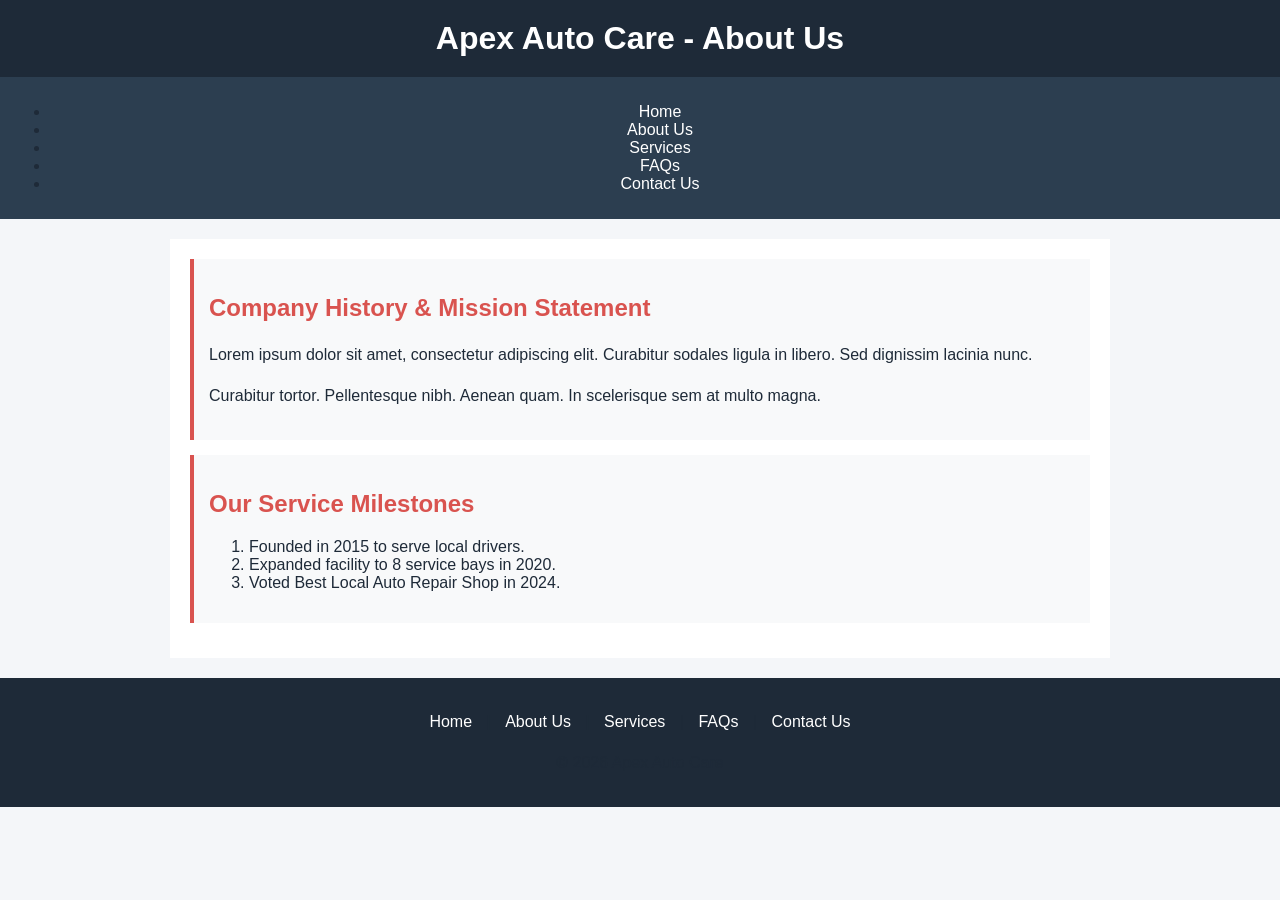
==== about.html @ 3ae534e8 "Add files via upload" ====
<!DOCTYPE html>
<html lang="en">
<head>
    <meta charset="utf-8">
    <title>Apex Auto Care - About Us</title>
    <link rel="stylesheet" href="stylesheet.css">
</head>
<body>
    <header>
        <h1>Apex Auto Care - About Us</h1>
    </header>
    
    <nav>
        <ul>
            <li><a href="index.html">Home</a></li>
            <li><a href="about.html">About Us</a></li>
            <li><a href="services.html">Services</a></li>
            <li><a href="faqs.html">FAQs</a></li>
            <li><a href="contact.html">Contact Us</a></li>
        </ul>
    </nav>

    <main>
        <section>
            <h2>Company History & Mission Statement</h2>
            <p>Lorem ipsum dolor sit amet, consectetur adipiscing elit. Curabitur sodales ligula in libero. Sed dignissim lacinia nunc.</p>
            <p>Curabitur tortor. Pellentesque nibh. Aenean quam. In scelerisque sem at multo magna.</p>
        </section>

        <section>
            <h2>Our Service Milestones</h2>
            <ol>
                <li>Founded in 2015 to serve local drivers.</li>
                <li>Expanded facility to 8 service bays in 2020.</li>
                <li>Voted Best Local Auto Repair Shop in 2024.</li>
            </ol>
        </section>
    </main>

    <footer>
        <p><a href="index.html">Home</a> | <a href="about.html">About Us</a> | <a href="services.html">Services</a> | <a href="faqs.html">FAQs</a> | <a href="contact.html">Contact Us</a></p>
        <p>&copy; 2026 Apex Auto Care</p>
    </footer>
</body>
</html>
---- stylesheet.css ----
@charset "utf-8";

/* Container Styles */
body {
    background-color: #F4F6F9;
    color: #1E2A38;
    font-family: Arial, sans-serif;
    margin: 0;
    padding: 0;
}

header {
    background-color: #1E2A38;
    color: #FFFFFF;
    padding: 20px;
    text-align: center;
}

nav {
    background-color: #2C3E50;
    padding: 10px;
    text-align: center;
}

main {
    background-color: #FFFFFF;
    padding: 20px;
    margin: 20px auto;
    max-width: 900px;
}

section {
    background-color: #F8F9FA;
    padding: 15px;
    margin-bottom: 15px;
    border-left: 4px solid #D9534F;
}

footer {
    background-color: #1E2A38;
    color: #FFFFFF;
    text-align: center;
    padding: 15px;
}

/* Text and Link Styles */
h1 {
    color: #FFFFFF;
    margin: 0;
}

h2, h3 {
    color: #D9534F;
}

p {
    color: #1E2A38;
    line-height: 1.6;
}

nav a, footer a {
    color: #FFFFFF;
    text-decoration: none;
    margin: 0 10px;
}

nav a:hover, footer a:hover {
    color: #D9534F;
}
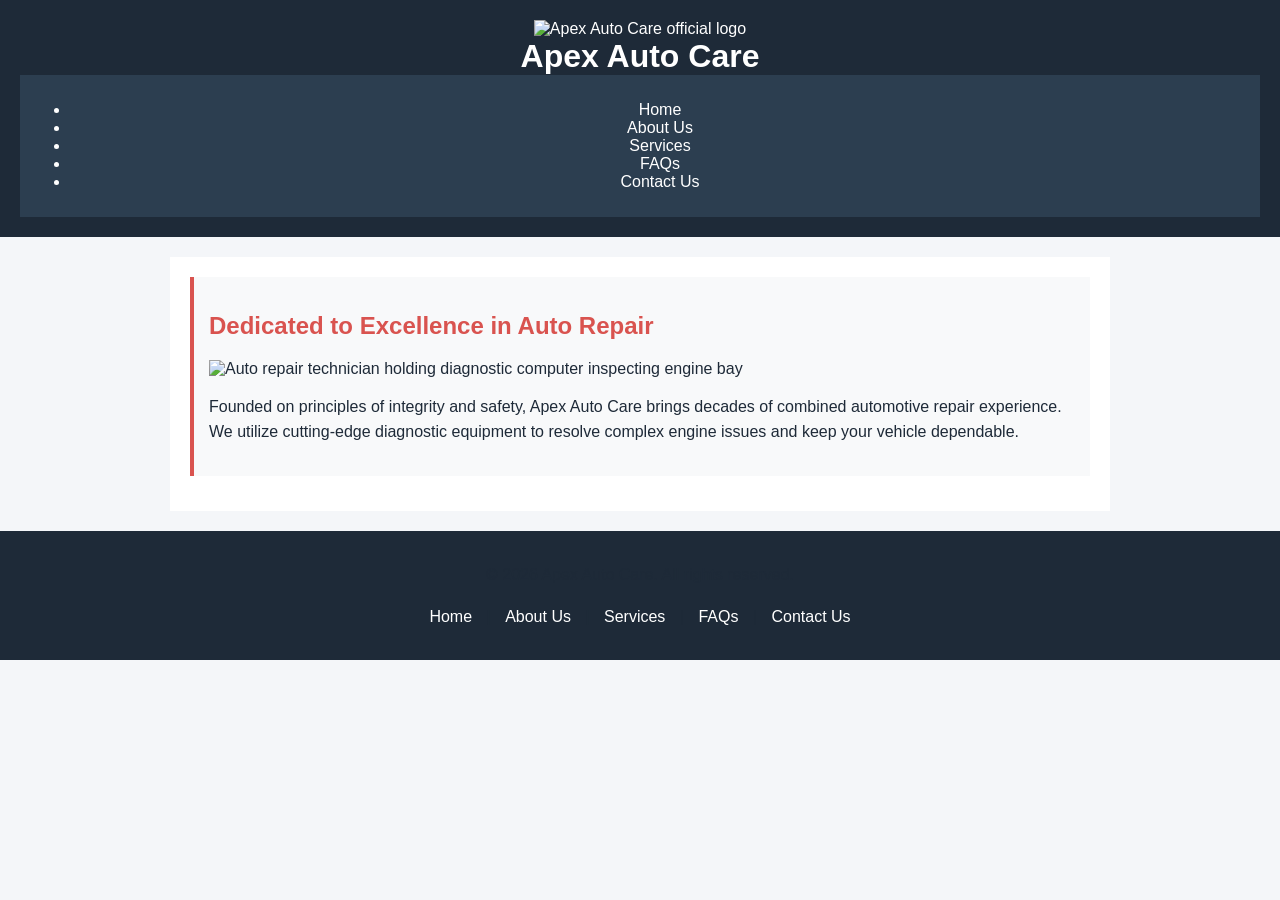
==== commit 296f21b1: "Revamp About Us page with new structure and content Updated the About Us page with new content and l" ====
--- a/about.html
+++ b/about.html
@@ -1,45 +1,45 @@
 <!DOCTYPE html>
 <html lang="en">
 <head>
-    <meta charset="utf-8">
-    <title>Apex Auto Care - About Us</title>
-    <link rel="stylesheet" href="stylesheet.css">
+  <meta charset="UTF-8">
+  <meta name="viewport" content="width=device-width, initial-scale=1.0">
+  <title>Apex Auto Care | About Us</title>
+  <link rel="stylesheet" href="stylesheet.css">
 </head>
 <body>
-    <header>
-        <h1>Apex Auto Care - About Us</h1>
-    </header>
-    
+
+  <header>
+    <img src="images/logo.png" alt="Apex Auto Care official logo">
+    <h1>Apex Auto Care</h1>
     <nav>
-        <ul>
-            <li><a href="index.html">Home</a></li>
-            <li><a href="about.html">About Us</a></li>
-            <li><a href="services.html">Services</a></li>
-            <li><a href="faqs.html">FAQs</a></li>
-            <li><a href="contact.html">Contact Us</a></li>
-        </ul>
+      <ul>
+        <li><a href="index.html">Home</a></li>
+        <li><a href="#" id="current-page">About Us</a></li>
+        <li><a href="services.html">Services</a></li>
+        <li><a href="faqs.html">FAQs</a></li>
+        <li><a href="contact.html">Contact Us</a></li>
+      </ul>
     </nav>
+  </header>
 
-    <main>
-        <section>
-            <h2>Company History & Mission Statement</h2>
-            <p>Lorem ipsum dolor sit amet, consectetur adipiscing elit. Curabitur sodales ligula in libero. Sed dignissim lacinia nunc.</p>
-            <p>Curabitur tortor. Pellentesque nibh. Aenean quam. In scelerisque sem at multo magna.</p>
-        </section>
+  <main>
+    <section class="about-overview">
+      <h2 class="accent-heading">Dedicated to Excellence in Auto Repair</h2>
+      <img src="images/team.jpg" alt="Auto repair technician holding diagnostic computer inspecting engine bay">
+      <p>Founded on principles of integrity and safety, Apex Auto Care brings decades of combined automotive repair experience. We utilize cutting-edge diagnostic equipment to resolve complex engine issues and keep your vehicle dependable.</p>
+    </section>
+  </main>
 
-        <section>
-            <h2>Our Service Milestones</h2>
-            <ol>
-                <li>Founded in 2015 to serve local drivers.</li>
-                <li>Expanded facility to 8 service bays in 2020.</li>
-                <li>Voted Best Local Auto Repair Shop in 2024.</li>
-            </ol>
-        </section>
-    </main>
+  <footer>
+    <p>&copy; 2026 Apex Auto Care. All rights reserved.</p>
+    <p>
+      <a href="index.html">Home</a> | 
+      <a href="#">About Us</a> | 
+      <a href="services.html">Services</a> | 
+      <a href="faqs.html">FAQs</a> | 
+      <a href="contact.html">Contact Us</a>
+    </p>
+  </footer>
 
-    <footer>
-        <p><a href="index.html">Home</a> | <a href="about.html">About Us</a> | <a href="services.html">Services</a> | <a href="faqs.html">FAQs</a> | <a href="contact.html">Contact Us</a></p>
-        <p>&copy; 2026 Apex Auto Care</p>
-    </footer>
 </body>
-</html>+</html>
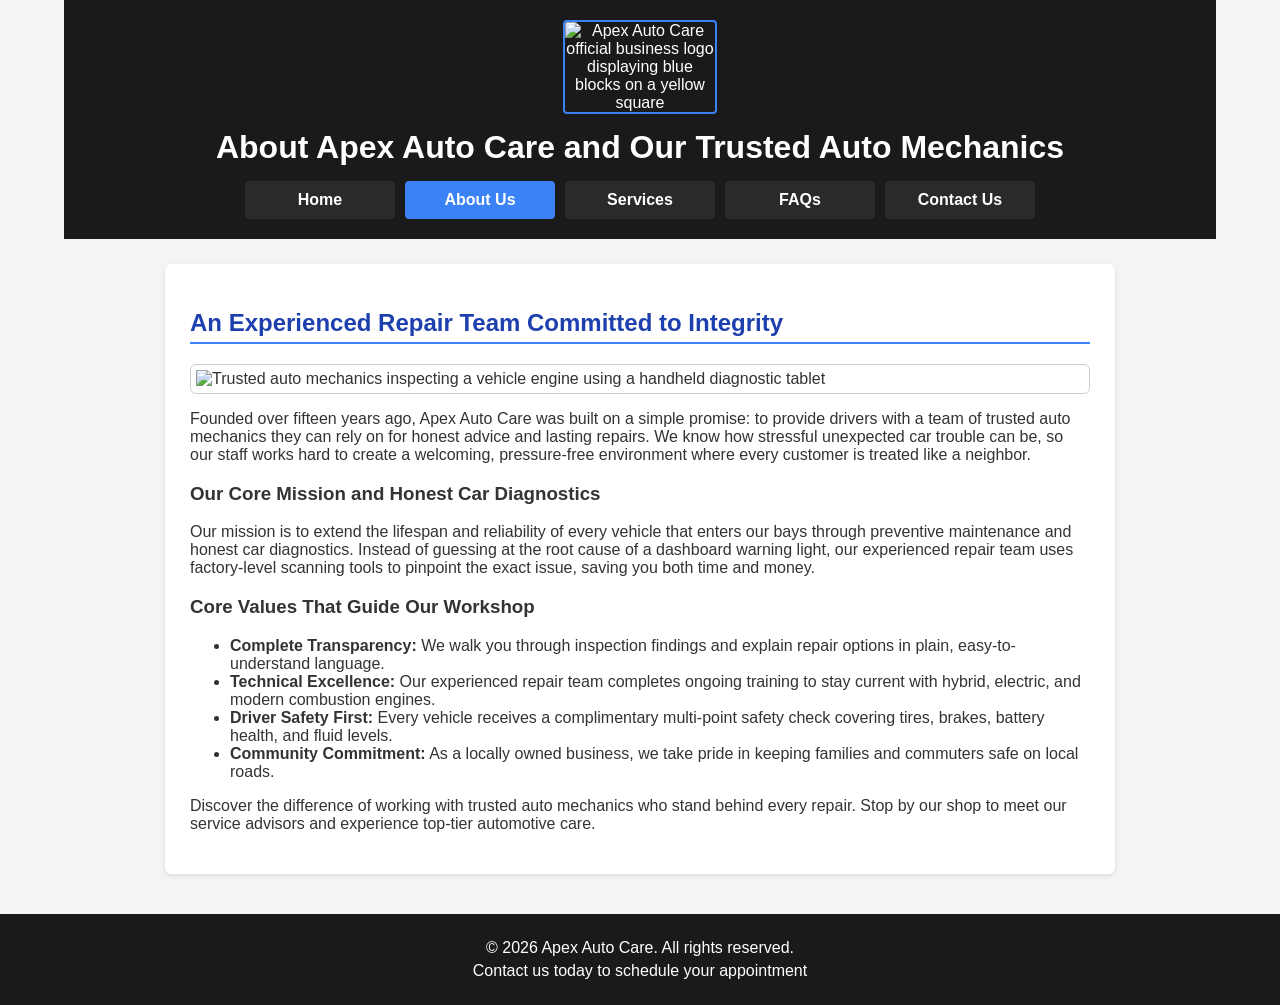
==== commit c9297fd2: "Revise About page content and improve SEO Updated the About page with enhanced content and SEO meta " ====
--- a/about.html
+++ b/about.html
@@ -3,18 +3,19 @@
 <head>
   <meta charset="UTF-8">
   <meta name="viewport" content="width=device-width, initial-scale=1.0">
-  <title>Apex Auto Care | About Us</title>
+  <title>About Apex Auto Care | Trusted Auto Mechanics</title>
+  <meta name="description" content="Meet our team of trusted auto mechanics at Apex Auto Care, delivering honest car diagnostics and quality repairs for 15 years.">
   <link rel="stylesheet" href="stylesheet.css">
 </head>
 <body>
 
   <header>
-    <img src="images/logo.png" alt="Apex Auto Care official logo">
-    <h1>Apex Auto Care</h1>
-    <nav>
+    <img src="images/logo.png" alt="Apex Auto Care official business logo displaying blue blocks on a yellow square">
+    <h1>About Apex Auto Care and Our Trusted Auto Mechanics</h1>
+    <nav aria-label="Main Navigation">
       <ul>
         <li><a href="index.html">Home</a></li>
-        <li><a href="#" id="current-page">About Us</a></li>
+        <li><a href="about.html" id="current-page">About Us</a></li>
         <li><a href="services.html">Services</a></li>
         <li><a href="faqs.html">FAQs</a></li>
         <li><a href="contact.html">Contact Us</a></li>
@@ -23,22 +24,28 @@
   </header>
 
   <main>
-    <section class="about-overview">
-      <h2 class="accent-heading">Dedicated to Excellence in Auto Repair</h2>
-      <img src="images/team.jpg" alt="Auto repair technician holding diagnostic computer inspecting engine bay">
-      <p>Founded on principles of integrity and safety, Apex Auto Care brings decades of combined automotive repair experience. We utilize cutting-edge diagnostic equipment to resolve complex engine issues and keep your vehicle dependable.</p>
-    </section>
+    <h2 class="accent-heading">An Experienced Repair Team Committed to Integrity</h2>
+    <img src="images/team.jpg" alt="Trusted auto mechanics inspecting a vehicle engine using a handheld diagnostic tablet">
+    
+    <p>Founded over fifteen years ago, Apex Auto Care was built on a simple promise: to provide drivers with a team of trusted auto mechanics they can rely on for honest advice and lasting repairs. We know how stressful unexpected car trouble can be, so our staff works hard to create a welcoming, pressure-free environment where every customer is treated like a neighbor.</p>
+
+    <h3>Our Core Mission and Honest Car Diagnostics</h3>
+    <p>Our mission is to extend the lifespan and reliability of every vehicle that enters our bays through preventive maintenance and honest car diagnostics. Instead of guessing at the root cause of a dashboard warning light, our experienced repair team uses factory-level scanning tools to pinpoint the exact issue, saving you both time and money.</p>
+
+    <h3>Core Values That Guide Our Workshop</h3>
+    <ul>
+      <li><strong>Complete Transparency:</strong> We walk you through inspection findings and explain repair options in plain, easy-to-understand language.</li>
+      <li><strong>Technical Excellence:</strong> Our experienced repair team completes ongoing training to stay current with hybrid, electric, and modern combustion engines.</li>
+      <li><strong>Driver Safety First:</strong> Every vehicle receives a complimentary multi-point safety check covering tires, brakes, battery health, and fluid levels.</li>
+      <li><strong>Community Commitment:</strong> As a locally owned business, we take pride in keeping families and commuters safe on local roads.</li>
+    </ul>
+
+    <p>Discover the difference of working with trusted auto mechanics who stand behind every repair. Stop by our shop to meet our service advisors and experience top-tier automotive care.</p>
   </main>
 
   <footer>
     <p>&copy; 2026 Apex Auto Care. All rights reserved.</p>
-    <p>
-      <a href="index.html">Home</a> | 
-      <a href="#">About Us</a> | 
-      <a href="services.html">Services</a> | 
-      <a href="faqs.html">FAQs</a> | 
-      <a href="contact.html">Contact Us</a>
-    </p>
+    <p><a href="contact.html">Contact us today to schedule your appointment</a></p>
   </footer>
 
 </body>
--- a/stylesheet.css
+++ b/stylesheet.css
@@ -1,69 +1,248 @@
-@charset "utf-8";
-
-/* Container Styles */
+/* Base Page Reset & Styles */
 body {
-    background-color: #F4F6F9;
-    color: #1E2A38;
-    font-family: Arial, sans-serif;
-    margin: 0;
-    padding: 0;
-}
-
+  font-family: Arial, Helvetica, sans-serif;
+  margin: 0;
+  padding: 0;
+  background-color: #f4f4f4;
+  color: #333333;
+}
+
+/* Header Container */
 header {
-    background-color: #1E2A38;
-    color: #FFFFFF;
-    padding: 20px;
-    text-align: center;
-}
-
+  width: 90%;
+  margin: 0 auto;
+  padding: 20px 0;
+  background-color: #1a1a1a;
+  color: #ffffff;
+  text-align: center;
+}
+
+/* Header Logo */
+header img {
+  max-width: 150px;
+  height: auto;
+  border: 2px solid #3b82f6;
+  border-radius: 4px;
+  margin-bottom: 10px;
+}
+
+header h1 {
+  margin: 5px 0 15px 0;
+  font-size: 2rem;
+}
+
+/* Navigation Menu */
 nav {
-    background-color: #2C3E50;
-    padding: 10px;
-    text-align: center;
-}
-
+  width: 100%;
+  clear: both;
+}
+
+nav ul {
+  list-style-type: none;
+  padding: 0;
+  margin: 0;
+  display: flex;
+  justify-content: center;
+}
+
+nav ul li {
+  margin: 0 5px;
+}
+
+nav ul li a {
+  display: block;
+  width: 120px;
+  padding: 10px 15px;
+  text-decoration: none;
+  background-color: #2a2a2a;
+  color: #ffffff;
+  font-weight: bold;
+  border-radius: 4px;
+  text-align: center;
+}
+
+nav ul li a:hover,
+#current-page {
+  background-color: #3b82f6;
+  color: #ffffff;
+}
+
+/* Main Body Layout */
 main {
-    background-color: #FFFFFF;
-    padding: 20px;
-    margin: 20px auto;
-    max-width: 900px;
-}
-
-section {
-    background-color: #F8F9FA;
-    padding: 15px;
-    margin-bottom: 15px;
-    border-left: 4px solid #D9534F;
-}
-
+  width: 80%;
+  max-width: 900px;
+  margin: 25px auto;
+  padding: 25px;
+  background-color: #ffffff;
+  border-radius: 6px;
+  box-shadow: 0 2px 5px rgba(0, 0, 0, 0.1);
+}
+
+main img {
+  max-width: 100%;
+  height: auto;
+  border: 1px solid #cccccc;
+  padding: 5px;
+  border-radius: 6px;
+  display: block;
+  margin: 15px 0;
+}
+
+.accent-heading {
+  color: #1e40af;
+  border-bottom: 2px solid #3b82f6;
+  padding-bottom: 5px;
+}
+
+/* =========================================================
+   UNIT 6: WEB FORM STYLING RULES (PART 4)
+   ========================================================= */
+
+/* 4.3.a, b, g: Form Container Border, Background, Width, and Padding */
+form {
+  width: 95%;
+  max-width: 750px;
+  margin: 20px auto;
+  padding: 20px;
+  background-color: #f8fafc;
+  border: 2px solid #cbd5e1;
+  border-radius: 8px;
+}
+
+/* 4.3.c: Fieldset Border, Background Color, and Padding */
+fieldset {
+  border: 1px solid #94a3b8;
+  background-color: #ffffff;
+  padding: 18px;
+  margin-bottom: 20px;
+  border-radius: 6px;
+}
+
+legend {
+  font-weight: bold;
+  color: #1e40af;
+  padding: 0 8px;
+  font-size: 1.1rem;
+}
+
+/* 4.3.d: Text Label Size and Color */
+label, 
+.form-question-label {
+  display: block;
+  margin-top: 12px;
+  margin-bottom: 4px;
+  font-weight: bold;
+  color: #1e293b;
+  font-size: 0.95rem;
+}
+
+/* 4.3.e: Display Property and Sizing for Input Elements */
+form input[type="text"],
+form input[type="email"],
+form input[type="tel"],
+form input[type="date"],
+form select,
+form textarea {
+  display: block;
+  width: 100%;
+  max-width: 500px;
+  padding: 8px 10px;
+  border: 1px solid #cbd5e1;
+  border-radius: 4px;
+  box-sizing: border-box;
+  font-family: inherit;
+  font-size: 0.95rem;
+  margin-bottom: 10px;
+}
+
+/* 4.3.f: Width and Height Sizing on Form Textarea Element */
+form textarea {
+  width: 100%;
+  height: 120px;
+  resize: vertical;
+}
+
+/* 4.3.e.i: Radio & Checkbox Inline Display Formatting */
+.inline-option-group {
+  margin-bottom: 12px;
+}
+
+.inline-option-group input[type="radio"],
+.inline-option-group input[type="checkbox"] {
+  display: inline-block;
+  margin-right: 4px;
+  margin-left: 10px;
+  vertical-align: middle;
+}
+
+.inline-option-group input[type="radio"]:first-child,
+.inline-option-group input[type="checkbox"]:first-child {
+  margin-left: 0;
+}
+
+.inline-option-group label {
+  display: inline-block;
+  font-weight: normal;
+  margin-top: 0;
+  margin-bottom: 0;
+  vertical-align: middle;
+}
+
+/* Form Action Buttons */
+.form-buttons {
+  margin-top: 15px;
+  text-align: center;
+}
+
+form input[type="submit"],
+form input[type="reset"] {
+  display: inline-block;
+  width: 150px;
+  height: 40px;
+  font-size: 1rem;
+  font-weight: bold;
+  color: #ffffff;
+  border: none;
+  border-radius: 4px;
+  cursor: pointer;
+  margin: 5px 10px;
+}
+
+form input[type="submit"] {
+  background-color: #2563eb;
+}
+
+form input[type="submit"]:hover {
+  background-color: #1d4ed8;
+}
+
+form input[type="reset"] {
+  background-color: #64748b;
+}
+
+form input[type="reset"]:hover {
+  background-color: #475569;
+}
+
+/* Footer Styling */
 footer {
-    background-color: #1E2A38;
-    color: #FFFFFF;
-    text-align: center;
-    padding: 15px;
-}
-
-/* Text and Link Styles */
-h1 {
-    color: #FFFFFF;
-    margin: 0;
-}
-
-h2, h3 {
-    color: #D9534F;
-}
-
-p {
-    color: #1E2A38;
-    line-height: 1.6;
-}
-
-nav a, footer a {
-    color: #FFFFFF;
-    text-decoration: none;
-    margin: 0 10px;
-}
-
-nav a:hover, footer a:hover {
-    color: #D9534F;
-}+  width: 100%;
+  text-align: center;
+  padding: 20px 0;
+  background-color: #1a1a1a;
+  color: #ffffff;
+  margin-top: 40px;
+}
+
+footer p {
+  margin: 5px 0;
+}
+
+footer a {
+  color: #ffffff;
+  text-decoration: none;
+}
+
+footer a:hover {
+  color: #3b82f6;
+}
